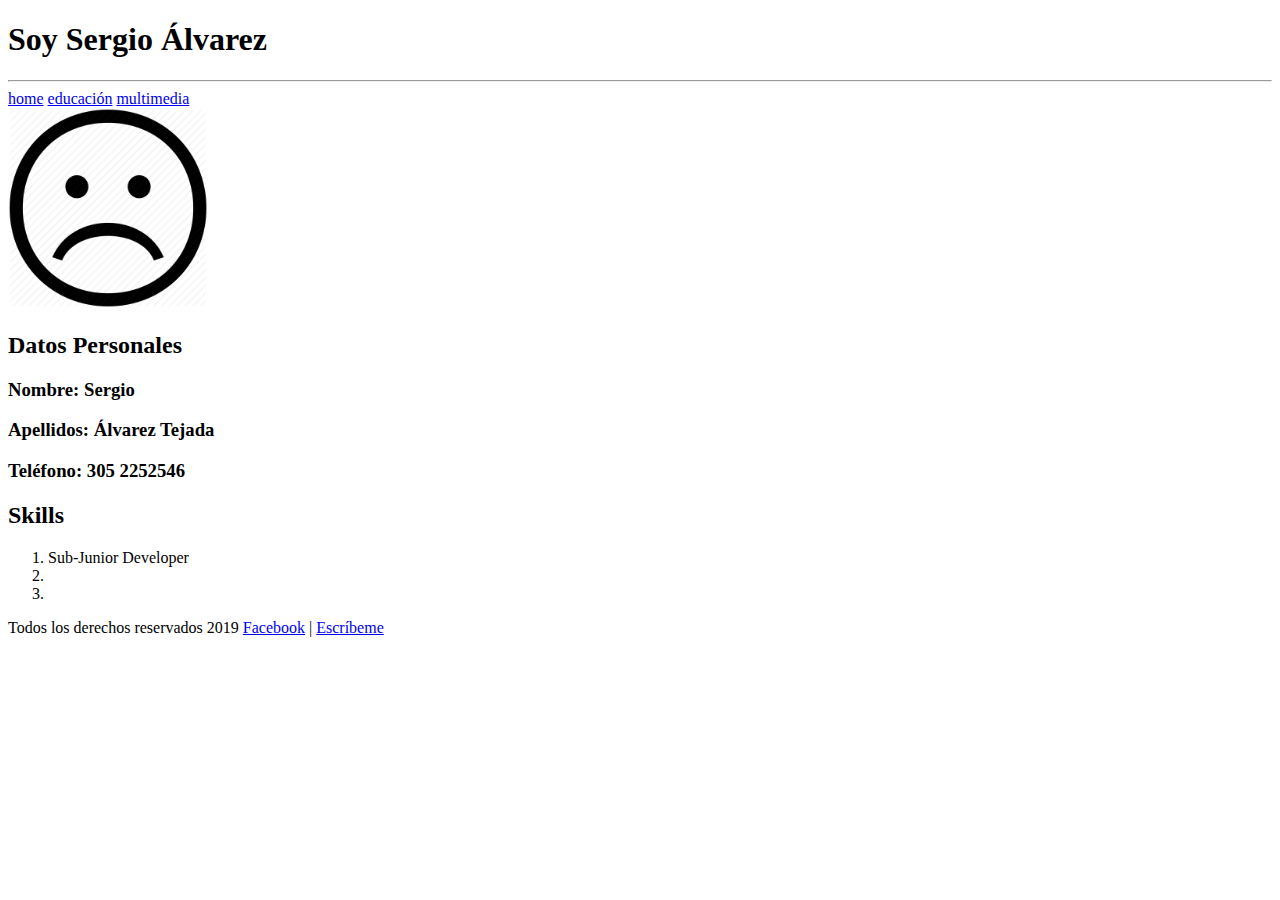
==== index.html @ bf3b2d2b "primer Commit" ====
<!DOCTYPE html>
<html lang="en">
<head>
    <meta charset="UTF-8">
    <meta name="viewport" content="width=device-width, initial-scale=1.0">
    <meta http-equiv="X-UA-Compatible" content="ie=edge">
    <title>Mi Hoja De Vida</title>
</head>
<body>
    <header>
        <h1>Soy Sergio Álvarez</h1>
    </header>
    <hr>
    <nav>
        <a href="index.html">home</a>
        <a href="educacion.html">educación</a>
        <a href="multimedia.html">multimedia</a>
    </nav>
    <main>
        <img src="img/sadface.png" alt="Sergio Álvarez" width="200">
        <div>
                <h2>Datos Personales
                <h3>Nombre: Sergio</h3>
                <h3>Apellidos: Álvarez Tejada</h3>
                <h3>Teléfono: 305 2252546</h3>
        </div>
        <div>
            <h2>Skills</h2>
            <ol>
                <li>Sub-Junior Developer</li>
                <li></li>
                <li></li>
            </ol>

        </div>
        
        
    </main>
    <footer>
        <p>Todos los derechos reservados 2019 <a href="https://es-la.facebook.com/pages/category/Just-For-Fun/South-Park-Capitulos-Latinos-838994262885975/" target="_blank">Facebook</a> | <a href="mailto:visual.alvarez@gmail.com">Escríbeme</a></p>

    </footer>
</body>
</html>
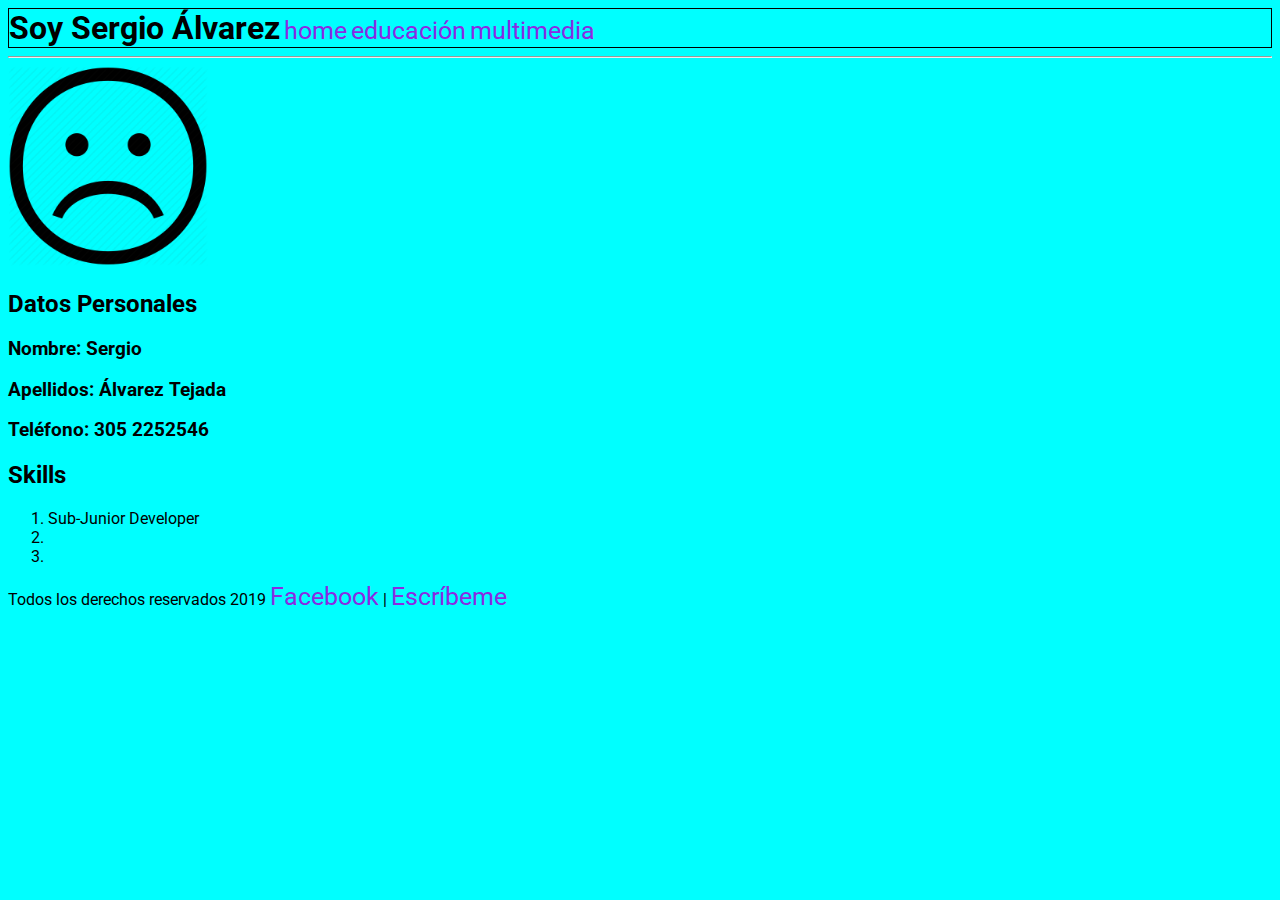
==== commit c02fe8e9: "css" ====
--- a/index.html
+++ b/index.html
@@ -4,23 +4,26 @@
     <meta charset="UTF-8">
     <meta name="viewport" content="width=device-width, initial-scale=1.0">
     <meta http-equiv="X-UA-Compatible" content="ie=edge">
+    <link rel="stylesheet" href="css/index.css">
+    <link href="https://fonts.googleapis.com/css?family=Roboto&display=swap" rel="stylesheet">
     <title>Mi Hoja De Vida</title>
 </head>
 <body>
-    <header>
+    <header class="encabezado">
         <h1>Soy Sergio Álvarez</h1>
+        <nav>
+                <a href="index.html">home</a>
+                <a href="educacion.html">educación</a>
+                <a href="multimedia.html">multimedia</a>
+            </nav>
     </header>
     <hr>
-    <nav>
-        <a href="index.html">home</a>
-        <a href="educacion.html">educación</a>
-        <a href="multimedia.html">multimedia</a>
-    </nav>
+    
     <main>
         <img src="img/sadface.png" alt="Sergio Álvarez" width="200">
         <div>
                 <h2>Datos Personales
-                <h3>Nombre: Sergio</h3>
+                <h3 id="nombre1">Nombre: Sergio</h3>
                 <h3>Apellidos: Álvarez Tejada</h3>
                 <h3>Teléfono: 305 2252546</h3>
         </div>
--- a/css/index.css
+++ b/css/index.css
@@ -0,0 +1,26 @@
+body{
+    background-color: aqua;
+    font-family: 'Roboto', sans-serif;
+}
+
+a{
+    color: blueviolet;
+    font-size: 25px;
+    text-decoration: none;
+}
+#nombre{
+    color: brown;
+}
+.cajas{
+    border: 1px solid #000000;
+    margin: 10px;
+    padding: 30px;
+    
+}
+.encabezado{
+    border: 1px solid #000000;
+    display: block;
+}
+h1, nav{
+    display: inline;
+}